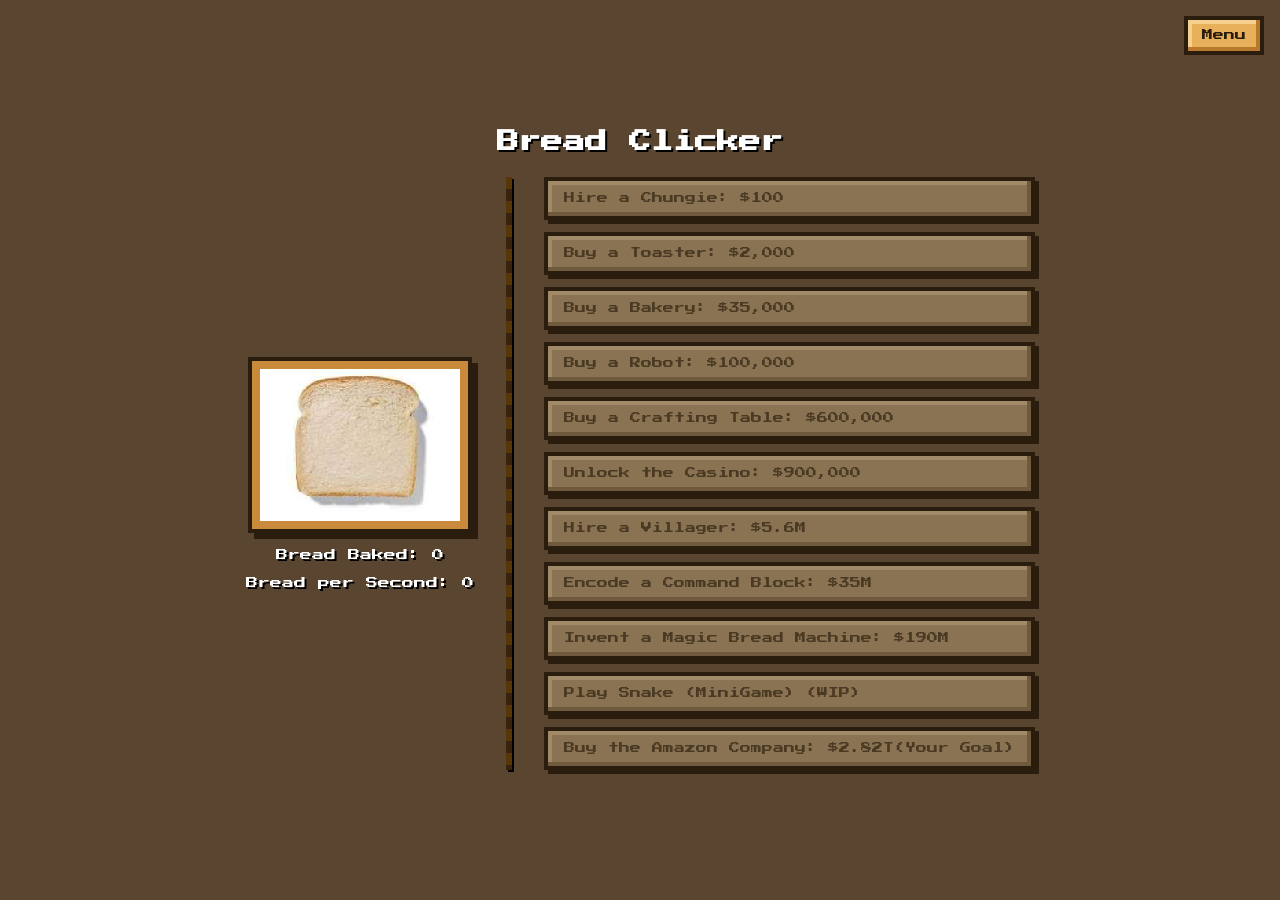
==== index.html @ c5a6c2bf "some bug fixed" ====
<!DOCTYPE html>
<html lang="en">
<head>
    <meta charset="UTF-8">
    <meta name="viewport" content="width=device-width, initial-scale=1.0">
    <link rel="stylesheet" href="style.css">
    <script src="script.js" defer></script>
    <title>Bread Clicker</title>
</head>
<body>


    <h1>Bread Clicker</h1>
    <div id="startOverlay" hidden>
        <div id="startPanel" role="dialog" aria-modal="true" aria-labelledby="welcomeTitle">
            <button id="startClose" type="button" aria-label="close">X</button>
            <h2 id="startTitle">Welcome to Bread  Clicker</h2>
            <p id="startVersion"></p>
            <h3>How to Play</h3>
            <ul>
                <li>Click on the bread to get bread, each bread sells for 1 dollar</li>
                <li>Spend Bread on helpers to the right, they can bake bread automatically for you, </li>
                <li>Buy a crafting Table, villager(WIP), or command block(WIP) for helpful upgrades</li>
                <li>Use the menu to save and load, or transfer your save code to a new device </li>
            </ul>

            <h3>Version 2.85</h3>
            <ul id="startChanges">
                <li>Abbreviation System</li>
                <li>Villager Trading (coming soon)</li>
            </ul>
                <button id="startBtn">Start!</button>
        </div>
    </div>


    <!-- menu button and its contents -->
    <div id="menu">
        <button id="menuBtn" type="button">Menu</button>
        <div id="menuPanel" hidden>
            <button id="saveBtn" type ="button">Save</button>
            <button id="loadBtn" type="button">Load</button>
            <button id="infoBtn" type="button">Info</button>
            <button id="newsBtn" type="button">What's New</button>
            <button id="settingsBtn" type="button">Settings</button>
            <button id="12">Testing Button</button>
            <div id="saveArea" hidden>
                <p>Your save code:</p>
                <textarea id="saveCode" readonly rows="4"></textarea>
                <button id="copyBtn" type="button">Copy</button>
            </div>
            <div id="loadArea" hidden>
                <p>Paste your save code:</p>
                <textarea id="loadCode" rows="4"></textarea>
                <button id="loadGo" type="button">Load Game</button>
                <p id="loadMsg"></p>
            </div>            
        </div>
    </div>


    <!-- the crafting div overlay -->
    <div id="craftingOverlay" hidden>
        <div id="craftingPanel" role="dialog" aria-modal="true" aria-labelledby="craftingTitle">
            <button id="close" type="button" aria-label="Close">X</button>
            <h2 id="craftingTitle">Crafting Table</h2>
            <div id="craftingBody">
                <div id="craftingGrid">
                    <div class="slot"></div><div class="slot"></div><div class="slot"></div>
                    <div class="slot"></div><div class="slot"></div><div class="slot"></div>
                    <div class="slot"></div><div class="slot"></div><div class="slot"></div>
                </div>
                <div id="craftingArrow">&rarr;</div>
                <button id="craftingResult" class="slot" type="button"></button>
            </div>
            <div id="craftingUpgrades">
                <p id="craftingInfo"></p>
            </div>
        </div>
    </div>



    <div id="tradeOverlay" hidden>
        <div id="tradePanel" role="dialog" aria-modal="true" aria-labelledby="craftingTitle">
            <button id="tradeClose" type="button" aria-label="Close">X</button>
           
            <div id="tradeLeft">
                 <h2 id="tradeTitle" class="plate">Trades</h2>
                <div id="tradeList"></div>
            </div>  

            <div id="tradeRight">
                <div id="tradeHeader" class="plate">
                    <span id="tradeProfession">Farmer - Novice</span>
                    <div id="tradeXpBar"><div id="xpFill"></div></div>
                </div>
          

            <div id="tradeBody">
                <div id="tradeGrid">
                    <div class="slot" id="TradeIn1"></div>
                    <div class="slot" id="TradeIn2"></div>
                    <div class="slot" id="TradeIn3"></div>
                    <div class="slot" id="TradeIn4"></div>
                </div>
                <div id="tradeArrow">&rarr;</div>
                <button id="tradeResult" class="slot" type="button"></button>
            </div>
  </div>
            <div id="tradeTabs">
                <p id="tradeInfo"></p>
            </div>
        </div>
    </div>


    <!-- game elements and purchasable items -->
    <div id="game">
        <div id="left">
            <button id="bread" type="button" aria-label="Bake bread">
            <img src="sprites/download.jpeg" alt="Bread"></button>
            <p id="amount">Bread Baked: </p>
            <p id="BPS">Bread per Second: </p>
        </div>
        <div id="divider">
        </div>
        <div id="right">
            <button id="1">Hire a Chungie</button>
            <button id="2">Buy a Toaster</button>
            <button id="3">Buy a Bakery</button>
            <button id="4">Buy a Robot</button>
            <div class="row">
                <button id="5">Invest in a Crafting Table</button>
                <button id="craft" type ="button" aria-label="Open Crafting Table" hidden>
                    <img src="sprites/crafting.png" alt="CraftingTable">
                </button>
            </div>
            <button id="6">Gamble at a Casino (working but WIP)</button>
            <div class="row">
                <button id="7">Hire a Villager</button>
                <button id="trade" type="button" aria-label="Trade" hidden>
                    <img src="sprites/emerald.png" alt="Emerald">
                </button>
            </div>
            <button id="8">Code a Command Block</button>
            <button id="9">Invent a Magical Bread Machine</button>
            <button id="10">Play Snake (MiniGame) (WIP)</button>
            <button id="11">Buy Amazon! (Your Goal!)</button>
            
            
        </div>
    </div>
   
    
</body>
</html>
<!---  about 30 hours into this project, 
       its definetly coming along quite nicely :)
-->
---- style.css ----
@import url('https://fonts.googleapis.com/css2?family=Press+Start+2P&display=swap');

body {
    background-color: #5a4630;
    background-size: 32px;
    font-family: 'Press Start 2P', monospace;
    color: white;
    text-shadow: 2px 2px 0 black;
    display: flex;
    flex-direction: column;
    justify-content: center;
    align-items: center;
    height: 100vh;
    margin: 0;
} /* hopefully this looks good */

h1{
    font-size: 22px;
    margin: 0 0 24px;
}

#game{
    display: flex;
    align-items:  stretch;
    gap: 32px;
}

#left{
    display: flex;
    flex-direction: column;
    align-items: center;
    justify-content: center;
    gap: 16px;
}

#bread {
    border: 4px solid #2b1d0e;
    background: #c98a3b;
    padding: 8px;
    cursor: pointer;
    box-shadow: 6px 6px 0 #2b1d0e;
    image-rendering: pixelated;
}
#bread:active {
    transform: translate(4px, 4px);
    box-shadow: 2px 2px 0 #2b1d0e;
}
#bread img {
    display: block;
    width: 200px;
    image-rendering:pixelated;
}

#left p {
    margin: 0;
    font-size: 12px;
}
#divider{
    width: 6px;
    background: repeating-linear-gradient(
        to bottom,
        #573707 0 12px,
        #38230d 12px 24px
        /* this should look really cool!*/
    );
    box-shadow: 2px 2px black;
} 
#right {
    display: flex;
    flex-direction: column;
    justify-content: center;
    gap: 12px;
}

#right button {
    font-family: inherit;
    font-size: 11px;
    color: #2b1d0e;
    text-shadow: none;
    text-align:left;
    background: #e8b05a;
    border: 4px solid #2b1d0e;
    padding: 12px 16px;
    min-width: 340px;
    cursor: pointer;
    box-shadow: inset -4px -4px 0 #b9792b,
        inset 4px 4px 0 #f6d08f,
        4px 4px 0 #2b1d0e; 
}
#right button:hover {
    background: #f2c06e;
}
#right button:active {
    transform: translate(4px, 4px);
    box-shadow: inset 4px 4px 0 #b9792b,
        inset -4px -4px 0 #f6d08f,
        0 0 0 #2b1d0e;
}
#right button:not(:disabled):active {
    transform: translate(4px, 4px);
    box-shadow: inset 4px 4px 0 #b9792b
            inset -4px -4px 0 #f6d08f,
            0 0 0 #2b1d0e;
}
#right button:not(:disabled):hover{
    background: #f2c06e;
}
#right button:disabled {
    background: #8a7352;
    color: #4a3a24;
    text-shadow: none;
    cursor: not-allowed;
    box-shadow: inset -4px -4px 0 #6f5a3d,
            inset 4px 4px 0 #a08a67,
            4px 4px 0 #2b1d0e;
}
[hidden] { display: none !important;}
#menu {
    position:fixed;
    top: 16px;
    right: 16px;
    z-index: 10;
    display: flex;
    flex-direction: column;
    align-items: flex-end;
}
#menu button {
    font-family: inherit;
    font-size: 11px;
    color: #2b1d0e;
    text-shadow: none;
    background: #e8b05a;
    border: 4px solid #2b1d0e;
    padding: 10px 14px;
    cursor: pointer;
    box-shadow: inset -4px -4px 0 #b9792b,
            inset 4px 4px 0 #f6d08f,
            0 0 0 #2b1d0e;
}
#menu button:hover {background: #f2c06e;}
#menu button:active {
    transform: translate(4px, 4px);
    box-shadow: inset 4px 4px 0 #b9792b,
            inset -4px -4px 0 #f6d08f,
            0 0 0 #2b1d0e;
}
#menuPanel {
    margin-top: 10px;
    width: 260px;
    display: flex;
    flex-direction: column;
    gap: 10px;
    padding: 14px;
    background: #3b2c19;
    border: 4px solid #2b1d0e;
    box-shadow: 6px 6px 0 #2b1d0e;
}
#menuPanel p {
    margin: 0;
    font-size: 10px;
}
#menuPanel textarea{
    font-family: monospace;
    font-size: 11px;
    width: 100%;
    box-sizing: border-box;
    resize: none;
    background: #f6d08f;
    color: #2b1d0e;
    border: 4px solid #2b1d0e;
    padding: 6px;
}
#loadMsg {min-height: 12px;}

#right .row {
    display: flex;
    gap: 12px;
    align-items: center;
}
#right .row > button:first-child {flex: 1;}
#right #craft {
    min-width: 0;
    width: 64px;
    height: 64px;
    padding: 0 ;
    text-align: center;
    font-size: 24px;
}
#right  #craft img {
    display: block;
    width: 56.5px;
    height: 56.5px;
    margin: auto;
    image-rendering: pixelated;
}

#craftingOverlay {
    position: fixed;
    inset: 0;
    z-index: 20;
    display: flex;
    justify-content: center;
    align-items: center;
    background: rgba(0, 0, 0, 0.6);
}

#craftingPanel {
    position: relative;
    width: min(640px, 92vw);
    max-height: 90vh;
    overflow-y: auto;
    box-sizing: border-box;
    padding: 24px;
    background: #91652d;
    border: 4px solid #2b1d0e;
    box-shadow: 8px 8px 0#2b1d0e;
}
#craftingTitle {
    margin:0 0 20px;
    font-size: 16px;
}
#close {
    position: absolute;
    top: 12px;
    right: 12px;
    font-family: inherit;
    font-size: 12px;
    color: #2b1d0e;
    background-color: #e8b05a;
    border: 4px solid #2b1d0e;
    padding:  6px 10px;
    cursor: pointer;
    text-shadow: none;
} 
#craftingBody {
    display: flex;
    align-items: center;
    justify-content: center;
    gap: 24px;
    margin-bottom: 24px;
}
#craftingGrid{
    display: grid;
    grid-template-columns: repeat(3, 64px);
    grid-template-rows: repeat(3, 64px);
    gap: 4px;
} 
.slot {
    background-color: #8b8b8b;
    border: 4px solid;
    border-color: #373737 #ffffff #ffffff #373737;
    box-sizing: border-box;
}
#craftingResult {
    width: 80px;
    height: 80px;
}
#craftingArrow {font-size: 28px;}

#craftingUpgrades {
    display: flex;
    flex-direction: column;
    gap: 12px;
}
#craftingUpgrades button {
    min-width: 0;
    width: 100%;
    box-sizing: border-box;
}

button.slot {
    font-family: inherit;
    font-size: 18px;
    color: #2b1d0e;
    text-shadow: none;
    padding: 0;
    cursor: pointer;
}
button.slot img {
    display: block;
    width: 40px;
    height: 40px;
    margin: auto;
    image-rendering: pixelated;
}
button.slot:not(:disabled):hover {background:#a8a8a8;}
button.slot:disabled {cursor: not-allowed; background: #cd3232; opacity: 0.6;}
button.slot.owned {background:  #6fae5f; opacity: 1;}


#craftingInfo {
    margin: 0;
    font-size: 10px;
    line-height: 1.6;
    text-align: center;
}
#craftingResult {
    width: 80px;
    height: 80px;
    display: flex;
    align-items: center;
    justify-content: center;
    font-size: 16px;
    color: #2b1d0e;
    text-shadow: none;
}


#startOverlay {
    position: fixed;
    top: 0;
    width: 100%;
    height: 100%;
    z-index: 1000;
    display: flex;
    overflow-y: auto;
    padding: 16px;
    box-sizing: border-box;
    background: rgba(0, 0, 0, 0.6);
}
#startPanel {
    position: relative;
    width: min(560px, 92vw);
    margin: auto;
    box-sizing: border-box;
    padding: 24px;
    background: #91652d;
    border: 4px solid #2b1d0e;
    box-shadow: 8px 8px 0 #2b1d0e;
}
#startTitle {
    margin: 0 44px 8px 0;
    font-size: 16px;
    line-height: 1.5;
}
#startVersion {
    margin: 0 0 8px;
    font-size: 10px;
}
#startPanel h3 {
    margin: 20px 0 10px;
    font-size: 12px; 
}
#startPanel ul {
    margin: 0;
    padding-left: 18px;
    font-size: 10px;
    line-height: 1.9;
}
#startPanel li {
    margin-bottom: 80x;
}
#startClose,
#startStart {
    font-family: inherit;
    color: #2b1d0e;
    text-shadow: none;
    background: #e8b05a;
    border: #e8b05a;
    cursor: pointer;
}
#startClose {
    position: absolute;
    top: 12px;
    right: 12px;
    font-size: 12px;
    padding: 6px 10px;
}
#startStart {
    display:block;
    margin: 24px auto 0;
    font-size: 12px;
    padding: 12px 20px;
    box-shadow: inset -4px -4px 0 #b9792b,
                inset 4px 4px 0 #f2c06e,
                4px 4px 0 #2b1d0e;
}
#startClose:hover,
#startStart:hover {
    background: #f2c06e;
}
#startStart:active {
    transform: translate(4px, 4px);
    box-shadow: inset 4px 4px 0 #b9792b,
                inset -4px -4px #f6d08f,
                0 0 0 #2b1d0e;
}


#tradeOverlay {
    position: fixed;
    inset: 0;
    z-index: 20;
    display: flex;
    justify-content: center;
    align-items: center;
    background:  rgba(0, 0, 0, 0.6);
}
#tradePanel {
    position: relative;
    display: grid;
    grid-template-columns: 260px 1fr;
    gap: 20px;
    width: min(760px, 94vw);
    max-height: 90vh;
    overflow-y: auto;
    box-sizing: border-box;
    padding: 56px 24px 24px;
    background: #91652d;
    border: 4px solid #2b1d0e;
    box-shadow: 8px 8px 0 #2b1d0e;
}

#close, #tradeClose {
    position: absolute;
    top: 12px;
    right: 12px;
    font-family: inherit;
    font-size: 12px;
    color: #2b1d0e;
    background-color: #e8b05a;
    border: 4px solid #2b1d0e;
    padding: 6px 10px;
    cursor: pointer;
    text-shadow: none;
}
#close:hover, #tradeClose:hover { background: #f2c06e;}

.plate {
    margin: 0 0 12px;
    padding: 8px 10px;
    font-size: 12px;
    text-align: center;
    color: #2b1d0e;
    text-shadow: none;
    background: #f6d08f;
    border: 4px solid #2b1d0e;
    box-shadow: inset -4px -4px 0 #d9a95a;
}

#tradeLeft {min-width: 0;}
#tradeList {
    display: flex;
    flex-direction: column;
    gap: 8px;
    max-height: 50vh;
    overflow-y: auto;
    padding: 8px;
    background: #6b4a21;
    border: 4px solid;
    border-color: #373737 #ffffff #ffffff #373737 ;
}

.trade-row{
    display: flex;
    align-items: center;
    gap: 10px;
    padding: 6px 10px;
    font-family: inherit;
    color: #2b1d0e;
    text-shadow: none;
    background: #8b8b8b;
    border: 4px solid #2b1d0e;
    cursor: pointer;
}
.trade-row:hover:not(:disabled) {background: #a8a8a8;}
.trade-row.selected {outline: 4px solid #ffffff; outline-offset: 8px ;}
.trade-row:disabled {cursor: not-allowed; opacity: 0.55;}
.trade-row .arrow { margin-left: auto; font-size: 18px;}

.trade-row .slot {
    position: relative;
    width: 44px;
    height: 44px;
    flex-shrink: 0;
    display: flex;
    align-items: center;
    justify-content: center;
    font-size: 10px;
}
.trade-row .slot img {width: 28px; height: 28px; image-rendering: pixelated;}

.count {
    position: absolute;
    right: 2px;
    bottom: 0;
    font-size: 10px;
    color: #ffffff;
    text-shadow: 2px 2px 0 #000;
}

#tradeRight {min-width: 0;}
#tradeHeader {
    display: flex;
    flex-direction: column;
    gap: 8px;
}
#tradeXpBar {
    height: 12px;
    background: #2b1d0e;
    border: 3px solid #2b1d0e;
    box-sizing: border-box;
}
#tradeXpFill {
    height: 100%;
    width: 0%;
    background: repeating-linear-gradient(
        to right, #7fd13b 0 6px, #5aa52a 6px 12px);
    transition: width 0.2s steps(8);
}


#tradeBody {
    display: flex;
    align-items: center;
    justify-content: center;
    gap: 16px;
    padding: 16px;
    margin-bottom: 16px;
    background: #6b4a21;
    border: 4px solid #2b1d0e;
} 
#tradeGrid {
    display: grid;
    grid-template-columns: repeat(4, 64px);
    grid-template-rows: 64px ;
    gap: 8px;
}
#tradeGrid .slot {
    position: relative;
    display: flex;
    align-items: center;
    justify-content: center;

}
#tradeArrow {font-size: 28px;}
#tradeResult {
    position: relative;
    width: 80px;
    height: 80px;
    display: flex;
    align-items: center;
    justify-content: center;
    font-size: 16px;
    color: #2b1d0e;
    text-shadow: none;
}
#tradeResult:disabled {background: #cd3232; opacity: 0.6;}
#tradeTabs {
    display: flex;
    gap: 8px;
    margin-bottom: 12px;
}
.trade-tab {
    flex: 1;
    font-family: inherit;
    font-size: 10px;
    padding: 10px 4px;
    color: #2b1d0e;
    text-shadow: none;
    background: #e8b05a;
    border: 4px solid #2b1d0e;
    cursor: pointer;
    box-shadow: inset -4px -4px 0 #b9792b, inset 4px 4px 0 #f6d08f;

}
.trade-tab:hover:not(:disabled) {background: #f2c06e;}
.trade-tab.active {background: #f6d08f; transform:  translateY(-4px);}
.trade-tab:disabled {
    background: #8a7352;
    color: #4a3a24;
    cursor: not-allowed;
    box-shadow: inset -4px -4px 0 #6f5a3d, inset 4px 4px 0 #a08a67;
}
#tradeInfo {
    margin: 0;
    font-size: 10px;
    line-height: 1.6;
    text-align: center;

} 
@media (max-width:640px) {
    #tradePanel {grid-template-columns: 1fr;}
    #tradeList {max-height: 25vh;}
} 



#right .row > button:first-child {flex: 1;}
#right #trade {
    min-width: 0;
    width: 64px;
    height: 64px;
    padding: 0 ;
    text-align: center;
    font-size: 24px;
}
#right  #trade img {
    display: block;
    width: 56.5px;
    height: 56.5px;
    margin: auto;
    image-rendering: pixelated;
}
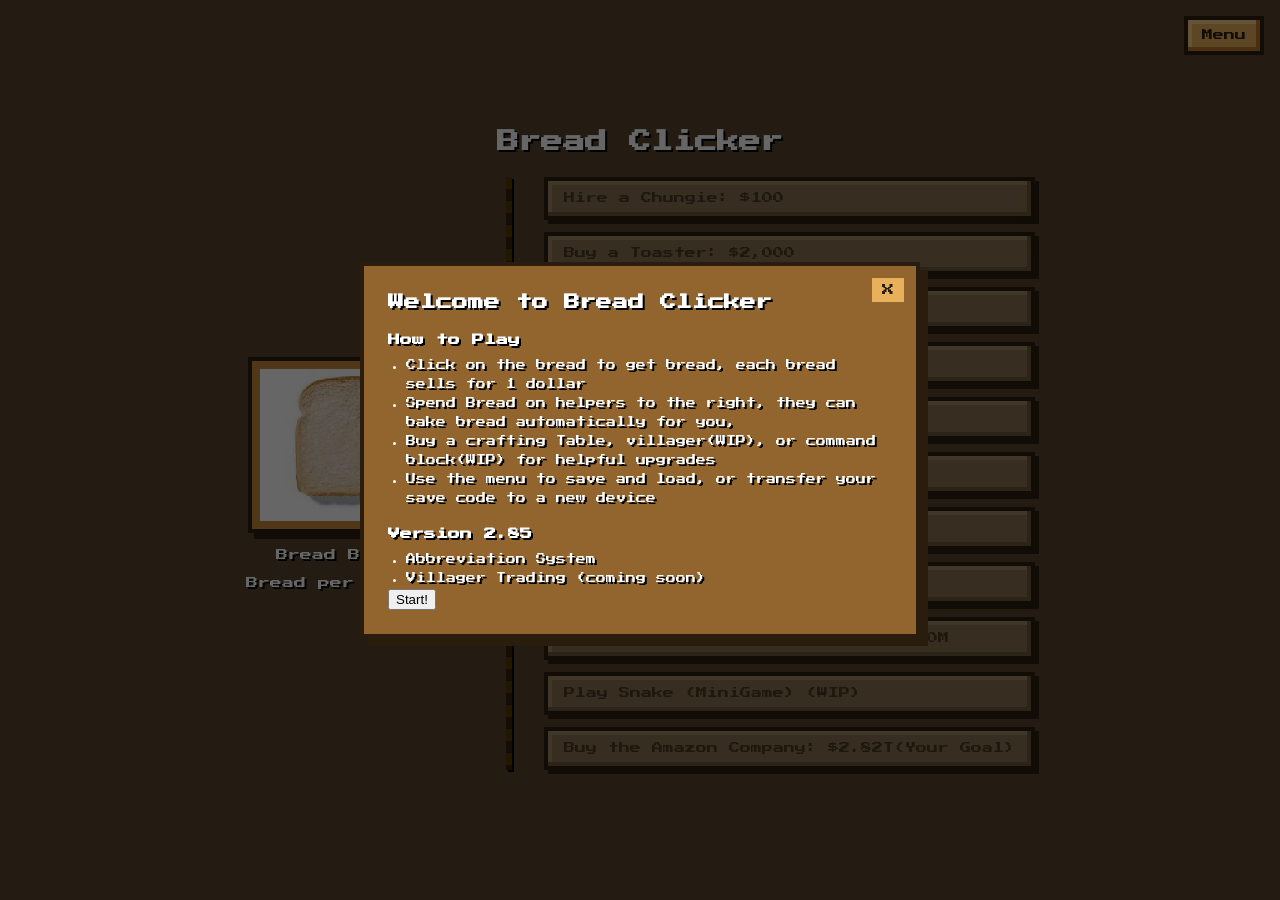
==== commit f9844c35: "make some new icons, and cool stuff yknow" ====
--- a/index.html
+++ b/index.html
@@ -4,6 +4,7 @@
     <meta charset="UTF-8">
     <meta name="viewport" content="width=device-width, initial-scale=1.0">
     <link rel="stylesheet" href="style.css">
+    <link rel="icon" type="image/png" href="sprites/icon2.png">
     <script src="script.js" defer></script>
     <title>Bread Clicker</title>
 </head>
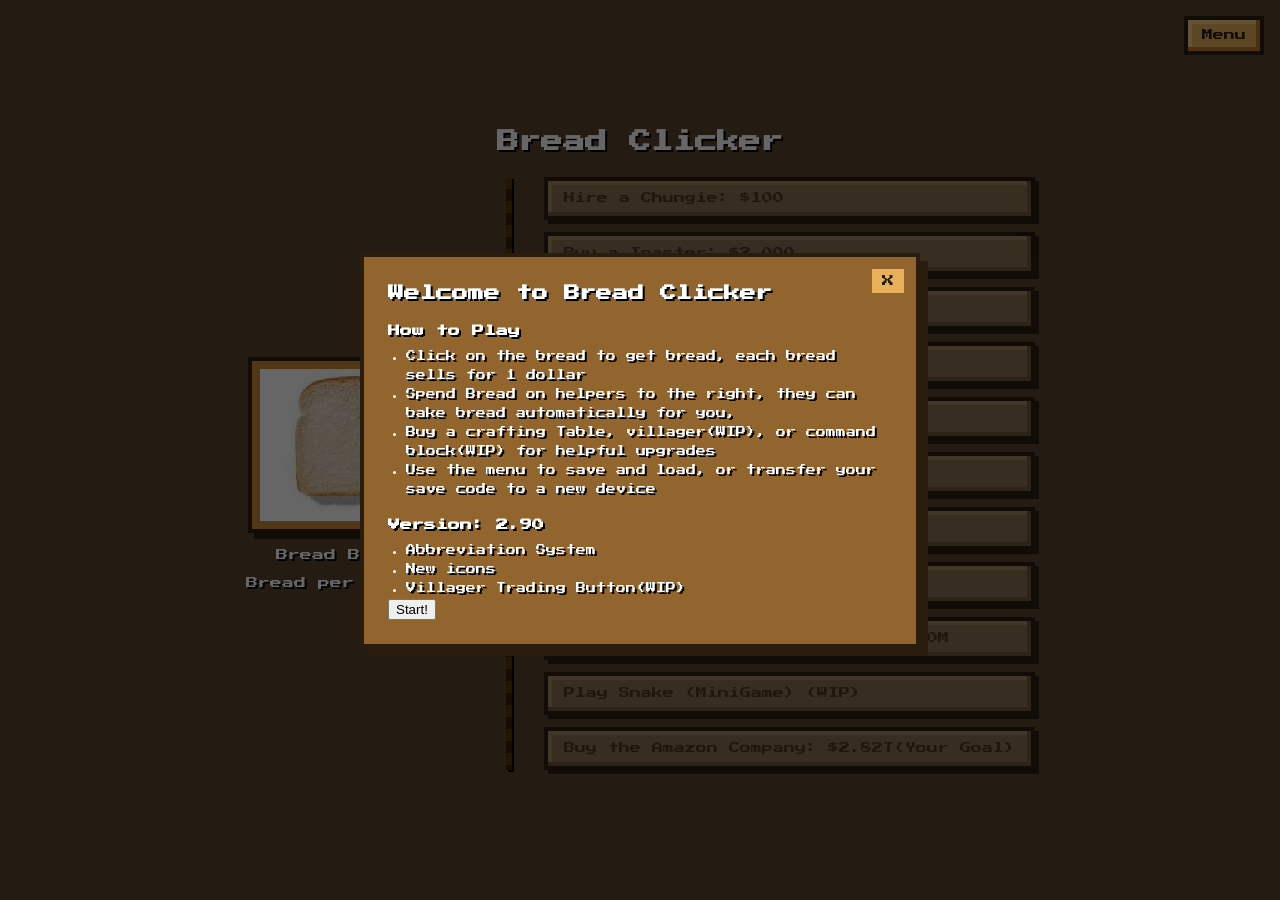
==== commit 3c0a63ac: "new icons, more js logic for the villager system" ====
--- a/index.html
+++ b/index.html
@@ -5,6 +5,8 @@
     <meta name="viewport" content="width=device-width, initial-scale=1.0">
     <link rel="stylesheet" href="style.css">
     <link rel="icon" type="image/png" href="sprites/icon2.png">
+    
+  <!--  <script src="trades.js" defer></script> -->
     <script src="script.js" defer></script>
     <title>Bread Clicker</title>
 </head>
@@ -25,10 +27,11 @@
                 <li>Use the menu to save and load, or transfer your save code to a new device </li>
             </ul>
 
-            <h3>Version 2.85</h3>
+            <h3 id="ver">Version 2.95</h3>
             <ul id="startChanges">
                 <li>Abbreviation System</li>
-                <li>Villager Trading (coming soon)</li>
+                <li>New icons</li>
+                <li>Villager Trading Button(WIP)</li>
             </ul>
                 <button id="startBtn">Start!</button>
         </div>
@@ -123,6 +126,7 @@
             <img src="sprites/download.jpeg" alt="Bread"></button>
             <p id="amount">Bread Baked: </p>
             <p id="BPS">Bread per Second: </p>
+            <button id="buyAmountBtn" type="button" hidden>Buy x1</button>
         </div>
         <div id="divider">
         </div>
@@ -144,7 +148,12 @@
                     <img src="sprites/emerald.png" alt="Emerald">
                 </button>
             </div>
-            <button id="8">Code a Command Block</button>
+            <div class="row">
+                <button id="8">Encode a Command Block</button>
+                <button id="command" type="button" aria-label="commandBlock" hidden>
+                    <img src="sprites/commandBlock.png" alt="commandB">
+                </button>
+            </div>
             <button id="9">Invent a Magical Bread Machine</button>
             <button id="10">Play Snake (MiniGame) (WIP)</button>
             <button id="11">Buy Amazon! (Your Goal!)</button>
--- a/style.css
+++ b/style.css
@@ -602,3 +602,21 @@
     margin: auto;
     image-rendering: pixelated;
 } 
+
+
+#right .row > button:first-child {flex: 1;}
+#right #command {
+    min-width: 0;
+    width: 64px;
+    height: 64px;
+    padding: 0 ;
+    text-align: center;
+    font-size: 24px;
+}
+#right  #command img {
+    display: block;
+    width: 56.5px;
+    height: 56.5px;
+    margin: auto;
+    image-rendering: pixelated;
+} 
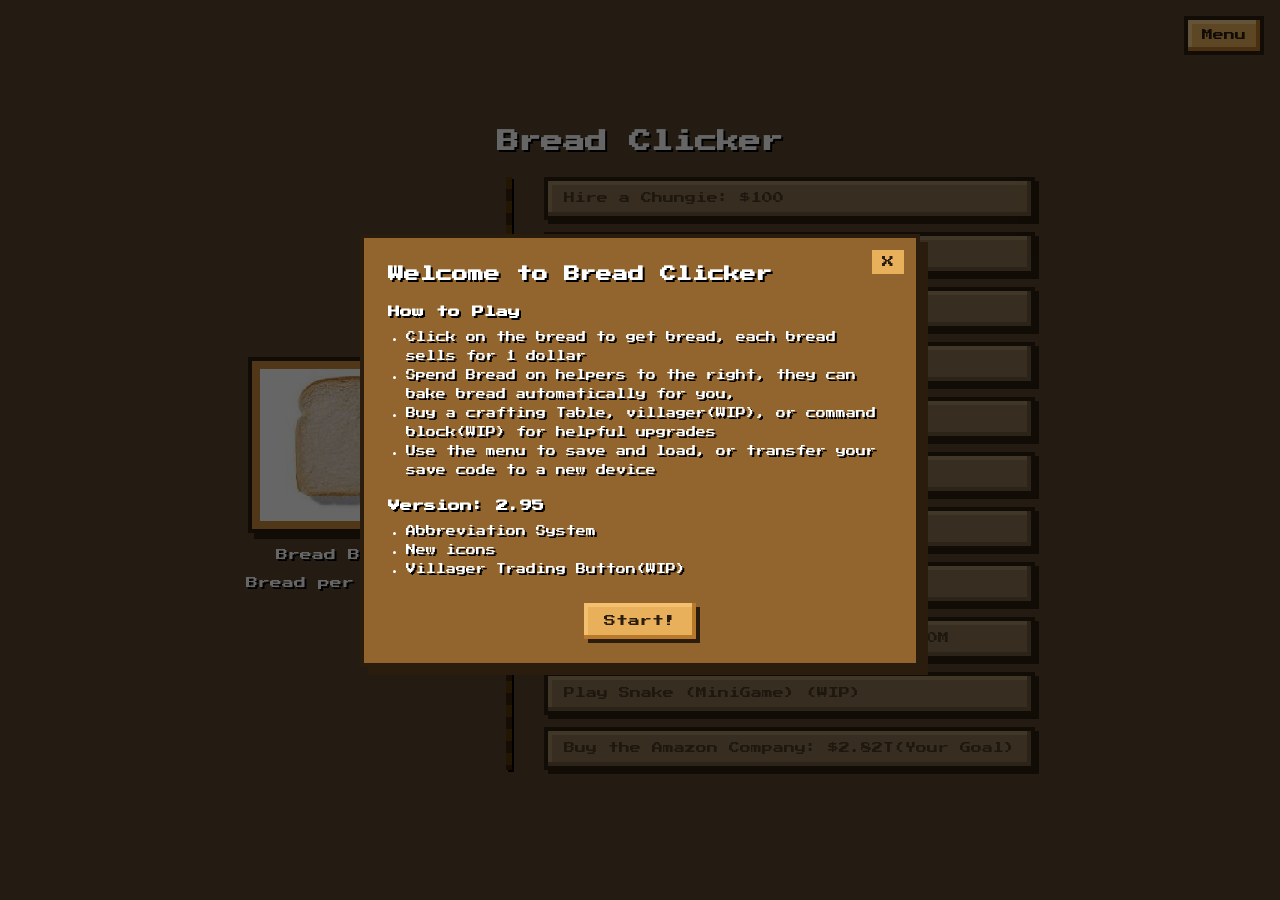
==== commit 6820ca2f: "new crafting ui background, more villager trade logic" ====
--- a/index.html
+++ b/index.html
@@ -74,7 +74,7 @@
                     <div class="slot"></div><div class="slot"></div><div class="slot"></div>
                     <div class="slot"></div><div class="slot"></div><div class="slot"></div>
                 </div>
-                <div id="craftingArrow">&rarr;</div>
+                <div id="craftingArrow">&rarr;</div> 
                 <button id="craftingResult" class="slot" type="button"></button>
             </div>
             <div id="craftingUpgrades">
--- a/style.css
+++ b/style.css
@@ -211,7 +211,7 @@
     overflow-y: auto;
     box-sizing: border-box;
     padding: 24px;
-    background: #91652d;
+    background: #91652d url("sprites/craftingBgnd.png") center / 100% 100% no-repeat;
     border: 4px solid #2b1d0e;
     box-shadow: 8px 8px 0#2b1d0e;
 }
@@ -235,8 +235,8 @@
 #craftingBody {
     display: flex;
     align-items: center;
-    justify-content: center;
     gap: 24px;
+    margin-left: 77px;
     margin-bottom: 24px;
 }
 #craftingGrid{
@@ -246,16 +246,16 @@
     gap: 4px;
 } 
 .slot {
-    background-color: #8b8b8b;
+    background-color: #c66a3f;
     border: 4px solid;
-    border-color: #373737 #ffffff #ffffff #373737;
+    border-color: #745a46 #824002 #824002 #745a46;
     box-sizing: border-box;
 }
 #craftingResult {
-    width: 80px;
-    height: 80px;
-}
-#craftingArrow {font-size: 28px;}
+    width: 60px;
+    height: 60px;
+}
+#craftingArrow {font-size: 55px;}
 
 #craftingUpgrades {
     display: flex;
@@ -283,7 +283,7 @@
     margin: auto;
     image-rendering: pixelated;
 }
-button.slot:not(:disabled):hover {background:#a8a8a8;}
+button.slot:not(:disabled):hover {background:#e7b964;}
 button.slot:disabled {cursor: not-allowed; background: #cd3232; opacity: 0.6;}
 button.slot.owned {background:  #6fae5f; opacity: 1;}
 
@@ -351,7 +351,7 @@
     margin-bottom: 80x;
 }
 #startClose,
-#startStart {
+#startBtn {
     font-family: inherit;
     color: #2b1d0e;
     text-shadow: none;
@@ -366,7 +366,7 @@
     font-size: 12px;
     padding: 6px 10px;
 }
-#startStart {
+#startBtn {
     display:block;
     margin: 24px auto 0;
     font-size: 12px;
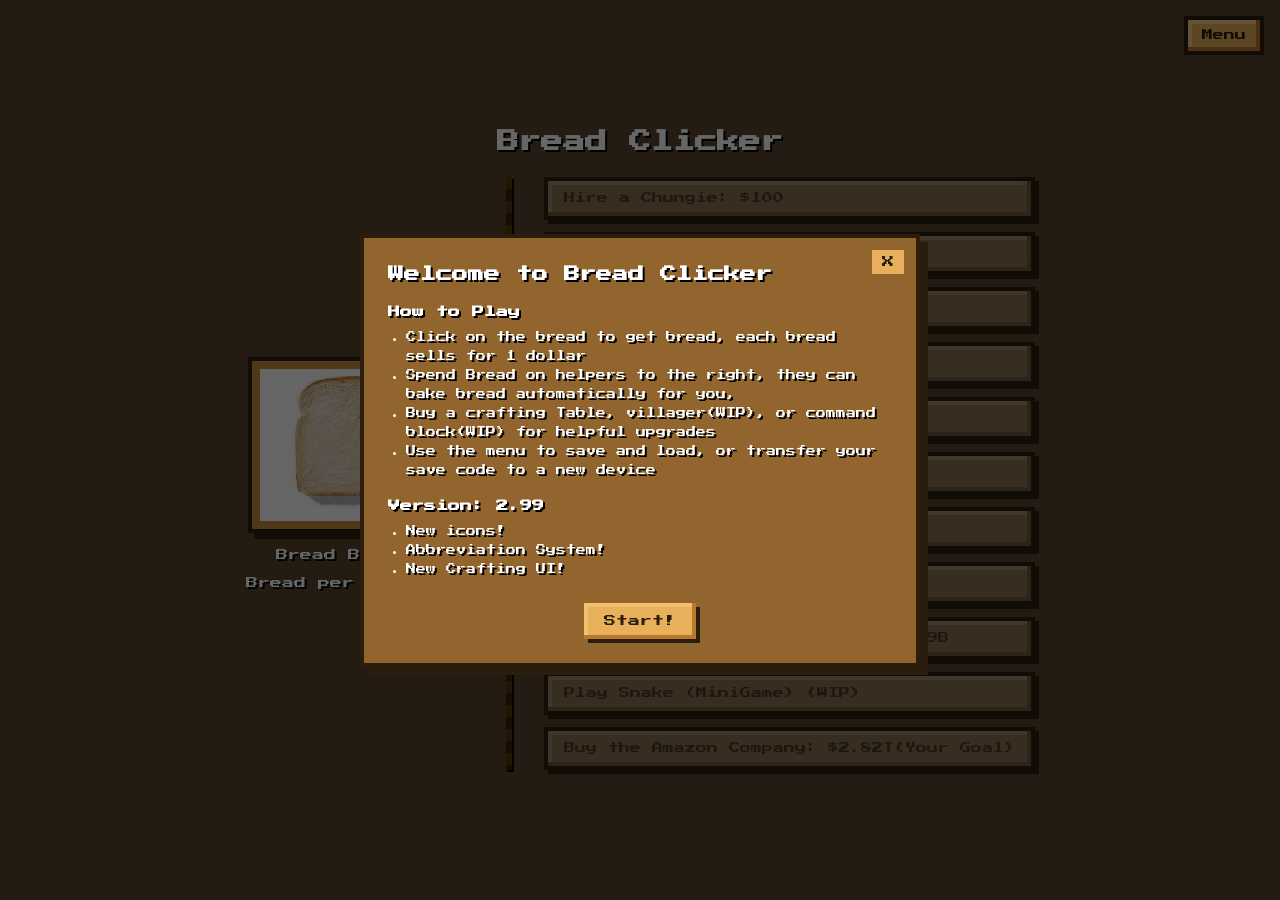
==== commit aed909be: "some bug fixes and optimizations" ====
--- a/index.html
+++ b/index.html
@@ -29,9 +29,11 @@
 
             <h3 id="ver">Version 2.95</h3>
             <ul id="startChanges">
-                <li>Abbreviation System</li>
-                <li>New icons</li>
-                <li>Villager Trading Button(WIP)</li>
+                <li>New icons!</li>
+                <li>Abbreviation System!</li>
+                <li>New Crafting UI!</li>
+               <!-- <li>Villager Trading System!</li>
+                <li>New trade upgrades!</li> -->
             </ul>
                 <button id="startBtn">Start!</button>
         </div>
@@ -97,22 +99,22 @@
             <div id="tradeRight">
                 <div id="tradeHeader" class="plate">
                     <span id="tradeProfession">Farmer - Novice</span>
-                    <div id="tradeXpBar"><div id="xpFill"></div></div>
+                    <div id="tradeXpBar"><div id="tradeXpFill"></div></div>
                 </div>
           
 
             <div id="tradeBody">
                 <div id="tradeGrid">
-                    <div class="slot" id="TradeIn1"></div>
-                    <div class="slot" id="TradeIn2"></div>
-                    <div class="slot" id="TradeIn3"></div>
-                    <div class="slot" id="TradeIn4"></div>
+                    <div class="slot" id="tradeIn1"></div>
+                    <div class="slot" id="tradeIn2"></div>
+                    <div class="slot" id="tradeIn3"></div>
+                    <div class="slot" id="tradeIn4"></div>
                 </div>
                 <div id="tradeArrow">&rarr;</div>
                 <button id="tradeResult" class="slot" type="button"></button>
             </div>
-  </div>
-            <div id="tradeTabs">
+ 
+            <div id="tradeTabs"></div>
                 <p id="tradeInfo"></p>
             </div>
         </div>
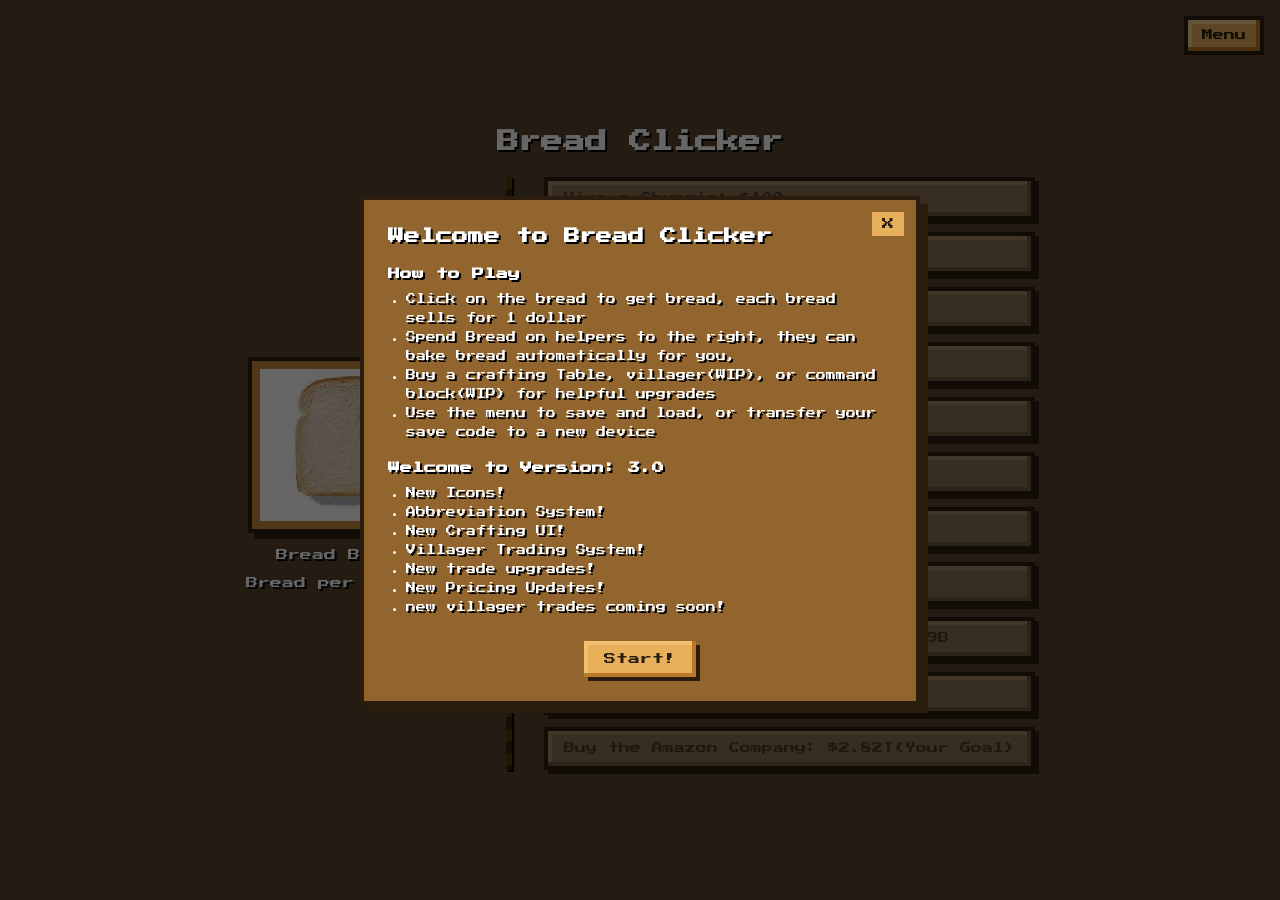
==== commit e10e8de3: "Yay, finally finished ver 3, and basic trade stuff" ====
--- a/index.html
+++ b/index.html
@@ -29,11 +29,13 @@
 
             <h3 id="ver">Version 2.95</h3>
             <ul id="startChanges">
-                <li>New icons!</li>
+                <li>New Icons!</li>
                 <li>Abbreviation System!</li>
                 <li>New Crafting UI!</li>
-               <!-- <li>Villager Trading System!</li>
-                <li>New trade upgrades!</li> -->
+                <li>Villager Trading System!</li>
+                <li>New trade upgrades!</li> 
+                <li>New Pricing Updates!</li>
+                <li>new villager trades coming soon!</li>
             </ul>
                 <button id="startBtn">Start!</button>
         </div>
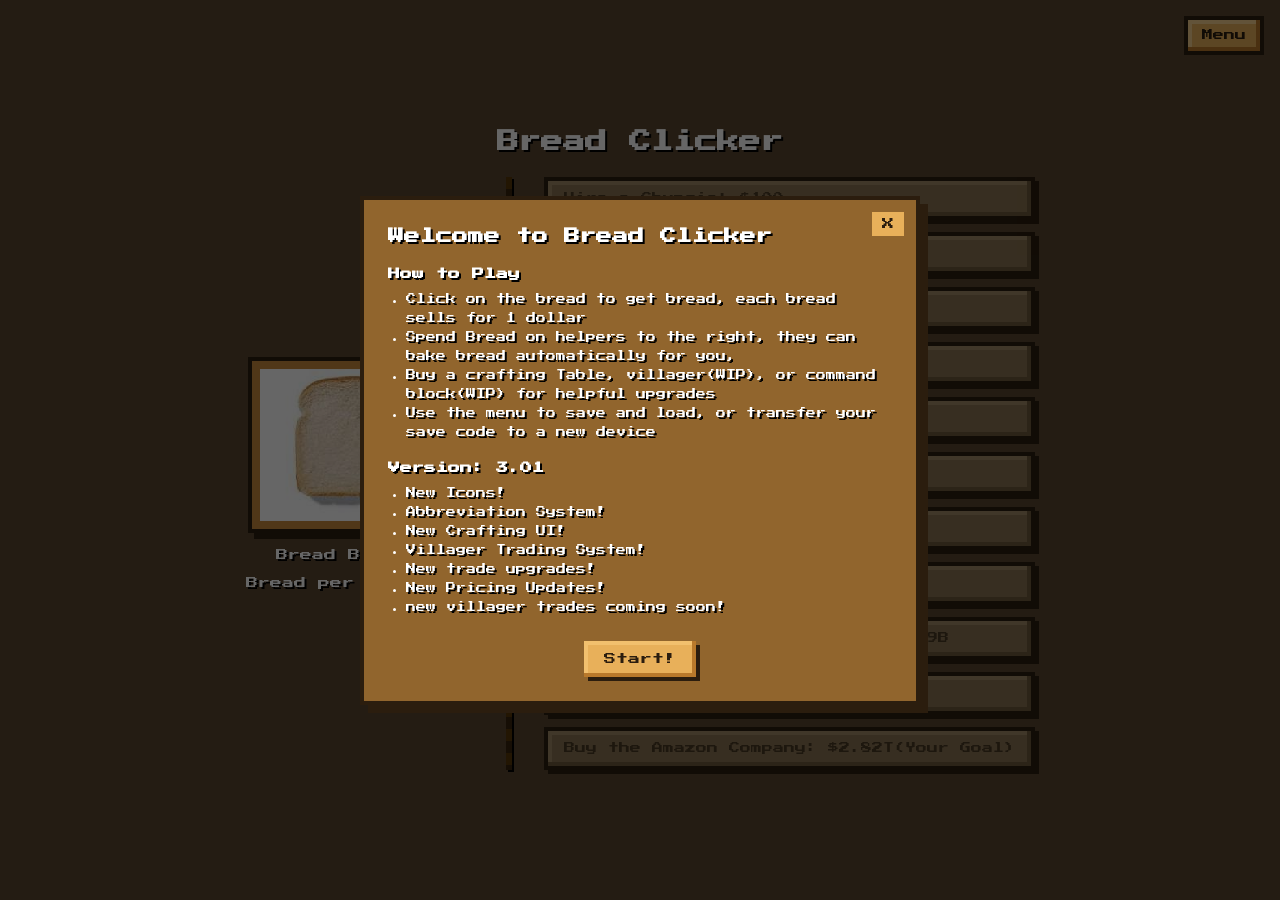
==== commit ef588118: "small changes" ====
--- a/index.html
+++ b/index.html
@@ -4,9 +4,9 @@
     <meta charset="UTF-8">
     <meta name="viewport" content="width=device-width, initial-scale=1.0">
     <link rel="stylesheet" href="style.css">
-    <link rel="icon" type="image/png" href="sprites/icon2.png">
+    <link rel="icon" type="image/png" href="sprites/icon2.png"> 
     
-  <!--  <script src="trades.js" defer></script> -->
+  <!--  <script src="trades.js" defer></script> --> 
     <script src="script.js" defer></script>
     <title>Bread Clicker</title>
 </head>
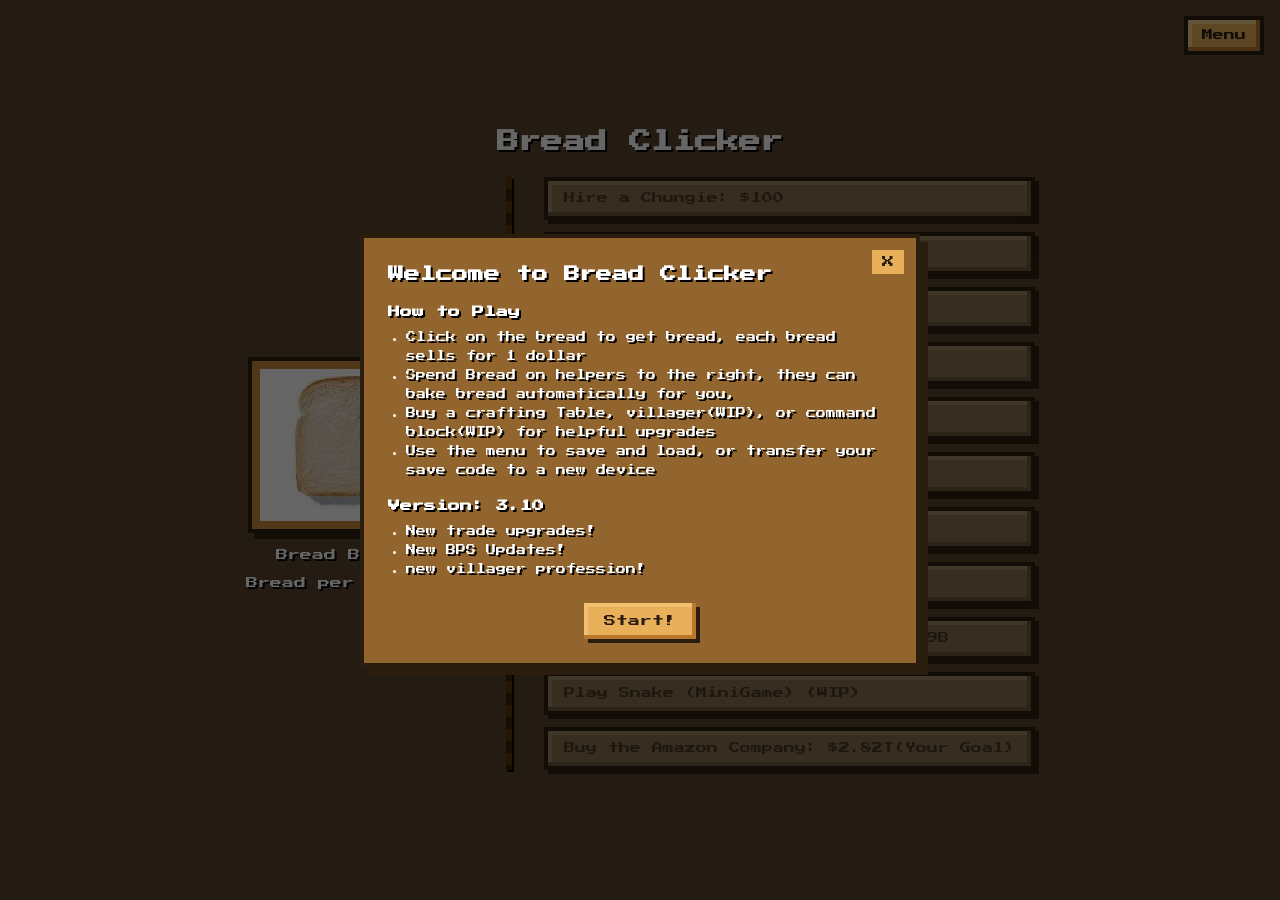
==== commit f425cbcc: "villager trades for the librarian" ====
--- a/index.html
+++ b/index.html
@@ -29,13 +29,9 @@
 
             <h3 id="ver">Version 2.95</h3>
             <ul id="startChanges">
-                <li>New Icons!</li>
-                <li>Abbreviation System!</li>
-                <li>New Crafting UI!</li>
-                <li>Villager Trading System!</li>
                 <li>New trade upgrades!</li> 
-                <li>New Pricing Updates!</li>
-                <li>new villager trades coming soon!</li>
+                <li>New BPS Updates!</li>
+                <li>new villager profession!</li>
             </ul>
                 <button id="startBtn">Start!</button>
         </div>
